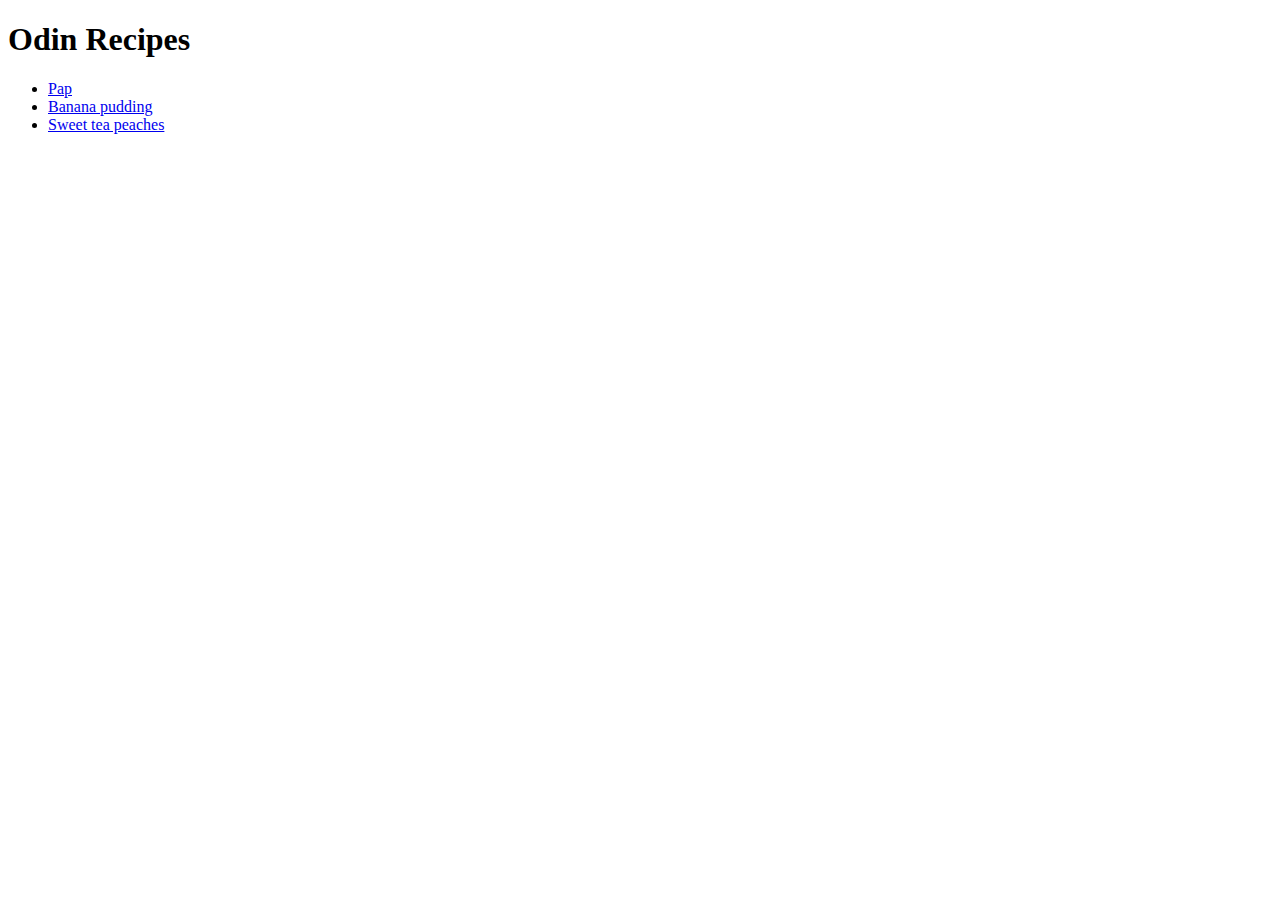
==== index.html @ 08f835ee "Add files and folders" ====
<!DOCTYPE html>
<html lang="en">
<head>
    <meta charset="UTF-8">
    <meta name="viewport" content="width=device-width, initial-scale=1.0">
    <title>Odin Recipes</title>
</head>
<body>
   <h1>Odin Recipes</h1> 
   <ul>
    <li><a href="./recipes/pap.html">Pap</li>
    <li><a href="./recipes/Banana_pudding.html">Banana pudding</a></li>
    <li><a href="./recipes/Sweet_tea_peaches.html">Sweet tea peaches</a></li>
   </ul>
</body>
</html>
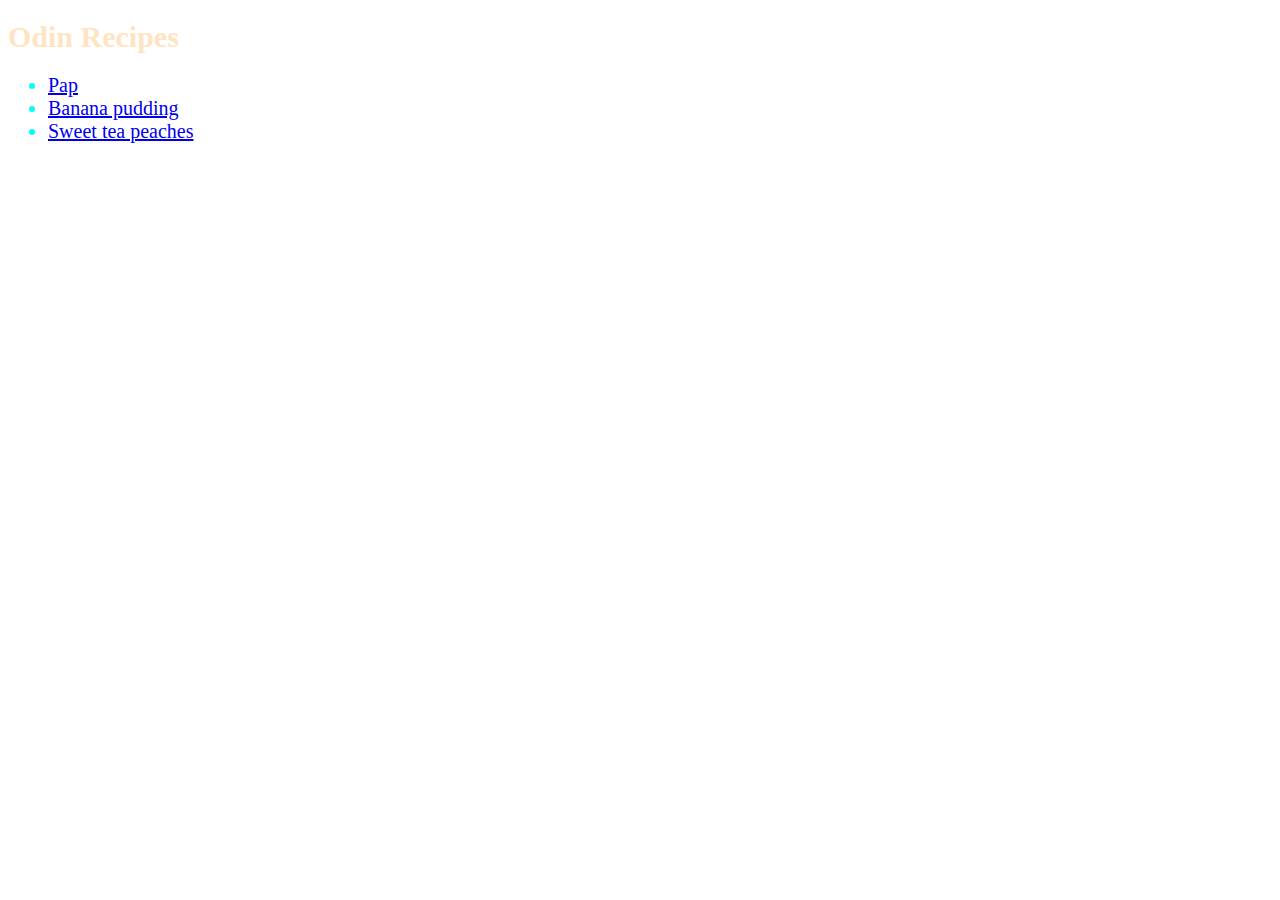
==== commit caf3faf0: "Add styling to project" ====
--- a/index.html
+++ b/index.html
@@ -4,13 +4,15 @@
     <meta charset="UTF-8">
     <meta name="viewport" content="width=device-width, initial-scale=1.0">
     <title>Odin Recipes</title>
+    
+    <link rel="stylesheet" href="./style.css">
 </head>
 <body>
-   <h1>Odin Recipes</h1> 
+   <h1 class="main_heading">Odin Recipes</h1> 
    <ul>
-    <li><a href="./recipes/pap.html">Pap</li>
-    <li><a href="./recipes/Banana_pudding.html">Banana pudding</a></li>
-    <li><a href="./recipes/Sweet_tea_peaches.html">Sweet tea peaches</a></li>
+    <li class="recipe_link"><a href="./recipes/pap.html">Pap</li>
+    <li class="recipe_link"><a href="./recipes/Banana_pudding.html">Banana pudding</a></li>
+    <li class="recipe_link"><a href="./recipes/Sweet_tea_peaches.html">Sweet tea peaches</a></li>
    </ul>
 </body>
 </html>--- a/style.css
+++ b/style.css
@@ -0,0 +1,13 @@
+* {
+    font-family: Verdana, "Times New Roman", Arial;
+}
+
+.recipe_link {
+    font-size: 20px;
+    color: aqua;
+}
+
+.main_heading {
+    font-size: 30px;
+    color: bisque;
+}